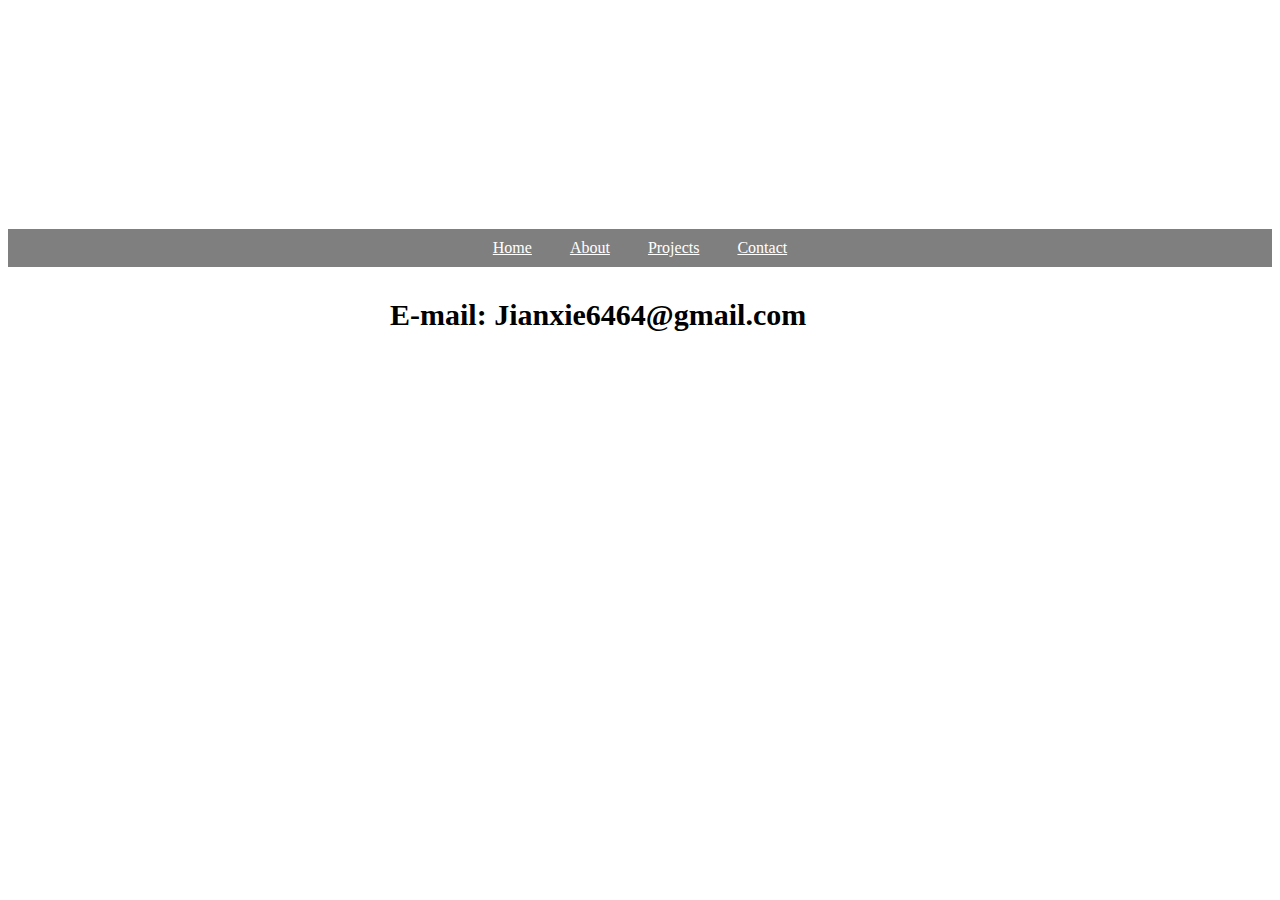
==== Contact.html @ 209c04d0 "Portfolio for now" ====
<html>
  <head>
    <meta charset="utf-8">
    <meta name= "viewpoint" content= "width=device-width">
    <link rel="stylesheet" href="https://maxcdn.bootstrapcdn.com/bootstrap/4.0.0-beta/css/bootstrap.min.css" integrity="sha384-/Y6pD6FV/Vv2HJnA6t+vslU6fwYXjCFtcEpHbNJ0lyAFsXTsjBbfaDjzALeQsN6M" crossorigin="anonymous">
    <link rel="stylesheet" href="css/Contact.css" >
    <script src="https://ajax.googleapis.com/ajax/libs/jquery/2.1.1/jquery.min.js"></script>
    <script src="Projects.js"></script>
    <script src="https://maxcdn.bootstrapcdn.com/bootstrap/4.0.0/js/bootstrap.min.js" integrity="sha384-JZR6Spejh4U02d8jOt6vLEHfe/JQGiRRSQQxSfFWpi1MquVdAyjUar5+76PVCmYl" crossorigin="anonymous"></script>
  </head>
    
<body>
  <header>
    <div></div>
    <ul>
      <li><a id="Home" href="https://preview.c9users.io/chronowork1/project-portfolio/index.html?_c9_id=livepreview1&_c9_host=https://ide.c9.io">Home</a></li>
      <li><a id="About" href="#">About</a></li>
      <li><a id="Projects" href="https://preview.c9users.io/chronowork1/project-portfolio/Projects.html?_c9_id=livepreview0&_c9_host=https://ide.c9.io">Projects</a></li>
      <li><a id="Contact" href="https://preview.c9users.io/chronowork1/project-portfolio/Contact.html?_c9_id=livepreview0&_c9_host=https://ide.c9.io">Contact</a></li>
    </ul>
  </header>
  
  <article>
    <h1>E-mail: Jianxie6464@gmail.com</h1>
  </article>
</body>
  
</html>
<!--<body>
     <header>
    <div class="upBar">
      <nav class="navbar navbar-expand-md navbar-light">    
        <div class="container-fluid">  
            <ul class="nav navbar-nav">         
              <li class="nav-item"><a class="nav-link active" id="Home" href="https://preview.c9users.io/chronowork1/project-portfolio/index.html?_c9_id=livepreview1&_c9_host=https://ide.c9.io">Home</a></li>
              <li class="nav-item"><a class="nav-link" id="About" href="#">About</a></li>
              <li class="nav-item"><a class="nav-link" id="Projects" href="https://preview.c9users.io/chronowork1/project-portfolio/Projects.html?_c9_id=livepreview0&_c9_host=https://ide.c9.io">Projects</a></li>
              <li class="nav-item"><a class="nav-link" id="Contact" href="https://preview.c9users.io/chronowork1/project-portfolio/Contact.html?_c9_id=livepreview0&_c9_host=https://ide.c9.io">Contact</a></li>
            </ul>
        </div>
      </nav>
    </div>
  </header>
      <img id="woodImg" src="https://images.pexels.com/photos/301378/pexels-photo-301378.jpeg?auto=compress&cs=tinysrgb&dpr=2&h=650&w=940">
      <h1 id="contactMe">Contact me</h1>
    <div class="container">
      <h1>E-mail: Jianxie6464@gmail.com</h1>
      <div class= "col-sm-12-row" id="h1andh2"></div>
      <h2>LinkedIn: <a href="https://www.linkedin.com/in/jian-xie-65b570167/">here</a></h2>
    </div>
  </body>-->
---- css/Contact.css ----
header {
      text-align: center;
      background: url(https://images.unsplash.com/photo-1508144322886-717c284ab392?ixlib=rb-1.2.1&ixid=eyJhcHBfaWQiOjEyMDd9&auto=format&fit=crop&w=750&q=80);
      background-size: cover;
      color: white;
      height: 250px;
      width: 100%;
    }
    header div{
        height: 205px;
    }
    
    a {
      color: white;
    }
    #Home, #Projects, #About, #Contact{
      margin:7px;
    }
    
    ul {
      color: white;
      text-align: center;
      padding: 10px;
      background: rgba(0,0,0,0.5);
    }
    li {
      display: inline;
      padding: 0px 10px 0px 10px;
    }
    
    article {
      max-width: 500px;
      padding: 20px;
      margin: 0 auto;
    }
    h1 {
      font-family:times;
      font-size: 30px;
    }
    


/*body {
    line-height: 1.5;
    font-family: helvetica;
    padding: 0;
    margin: 0;
    font-size: 20px;
    border-style: solid;
}

.container{
    width: 50%;
    margin: auto;
    overflow: hidden;
    font-family:times;
}
header{
    padding-top:30px;
    min-height:70px;
}

header a{
    text-decoration: none;
    text-transform: uppercase;
    font-size: 16px;
}

header ul{
    margin:0;
    padding:0;
}

header li{
    float: left;
    display: inline;
    font-family:times;
}

.container h1, h2{
    font-size: 30px;
    line-height: 2;
}

#contactMe{
    text-align:center;
    font-family:times;
}

#woodImg{
    width:100%;
    height:100px;
    opacity:.7;
}*/
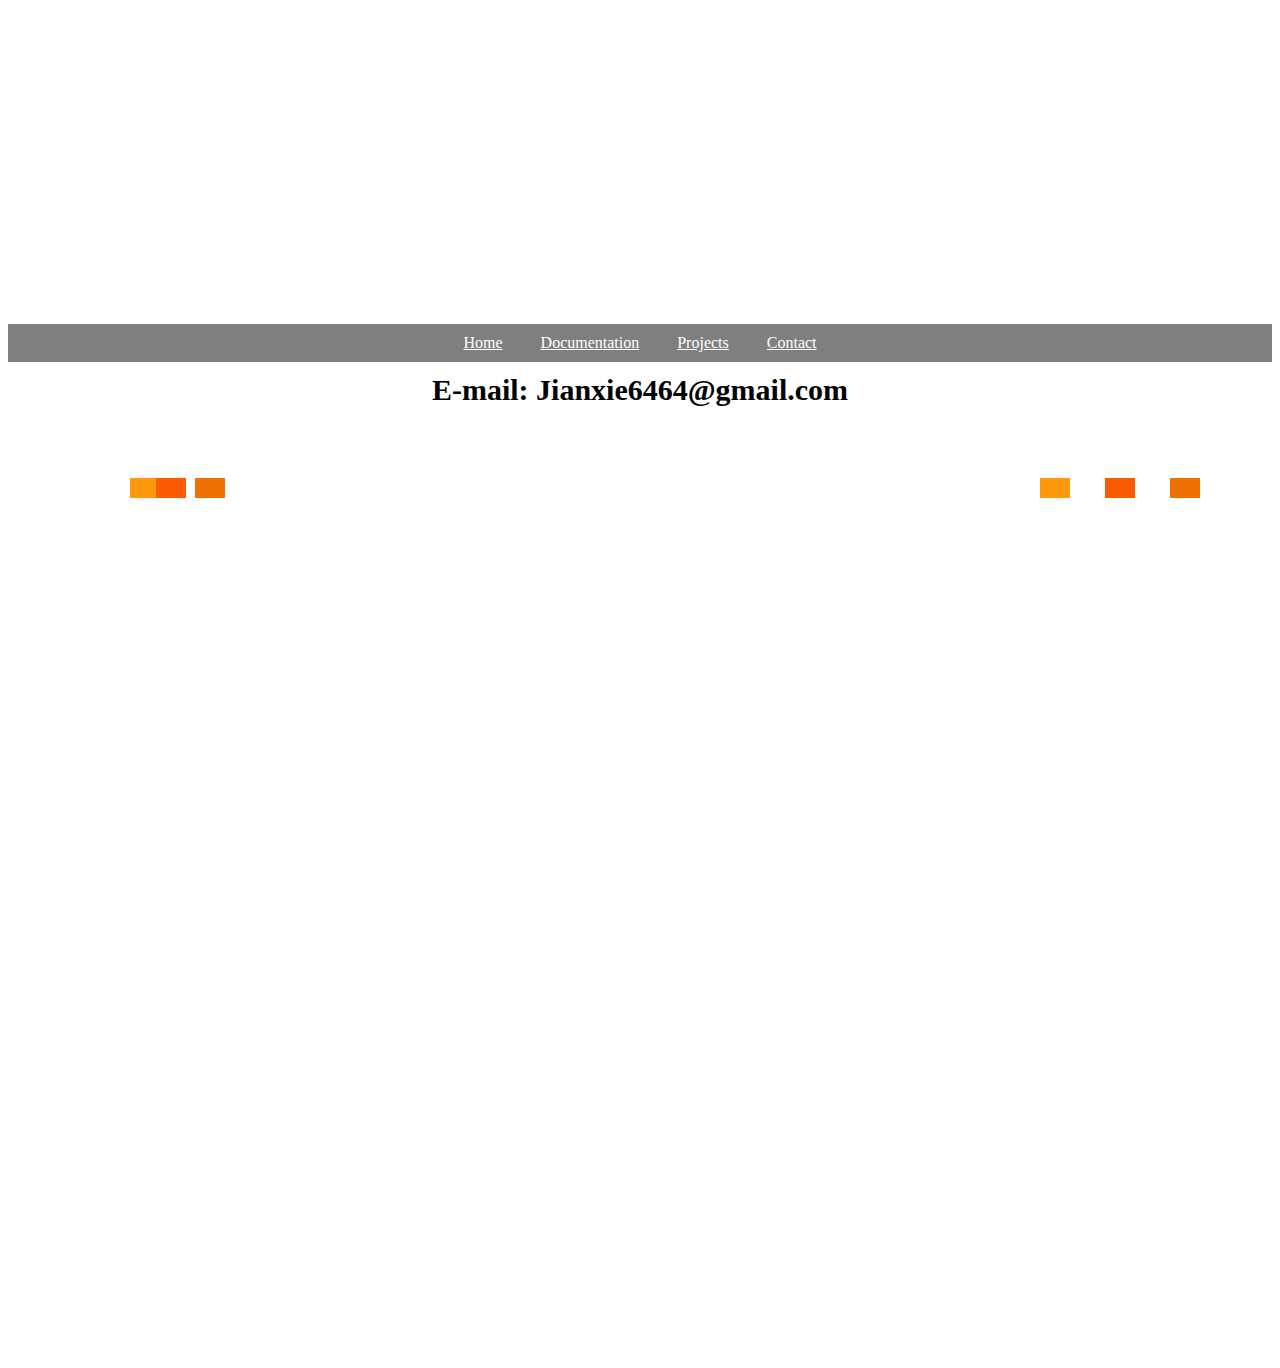
==== commit 7678af5e: "Header Realign on each page" ====
--- a/Contact.html
+++ b/Contact.html
@@ -3,6 +3,7 @@
     <meta charset="utf-8">
     <meta name= "viewpoint" content= "width=device-width">
     <link rel="stylesheet" href="https://maxcdn.bootstrapcdn.com/bootstrap/4.0.0-beta/css/bootstrap.min.css" integrity="sha384-/Y6pD6FV/Vv2HJnA6t+vslU6fwYXjCFtcEpHbNJ0lyAFsXTsjBbfaDjzALeQsN6M" crossorigin="anonymous">
+    <link rel="stylesheet" href="https://stackpath.bootstrapcdn.com/bootstrap/4.5.0/css/bootstrap.min.css" integrity="sha384-9aIt2nRpC12Uk9gS9baDl411NQApFmC26EwAOH8WgZl5MYYxFfc+NcPb1dKGj7Sk" crossorigin="anonymous">
     <link rel="stylesheet" href="css/Contact.css" >
     <script src="https://ajax.googleapis.com/ajax/libs/jquery/2.1.1/jquery.min.js"></script>
     <script src="Projects.js"></script>
@@ -11,41 +12,27 @@
     
 <body>
   <header>
-    <div></div>
-    <ul>
-      <li><a id="Home" href="https://preview.c9users.io/chronowork1/project-portfolio/index.html?_c9_id=livepreview1&_c9_host=https://ide.c9.io">Home</a></li>
-      <li><a id="About" href="#">About</a></li>
-      <li><a id="Projects" href="https://preview.c9users.io/chronowork1/project-portfolio/Projects.html?_c9_id=livepreview0&_c9_host=https://ide.c9.io">Projects</a></li>
-      <li><a id="Contact" href="https://preview.c9users.io/chronowork1/project-portfolio/Contact.html?_c9_id=livepreview0&_c9_host=https://ide.c9.io">Contact</a></li>
+    <div>
+    </div>
+      <ul>
+        <li><a id="Home" href="index.html">Home</a></li>
+        <li><a id="Documentation" href="Documentation.html">Documentation</a></li>
+        <li><a id="Projects" href="Projects.html">Projects</a></li>
+        <li><a id="Contact" href="Contact.html">Contact</a></li>
+      </ul>
+  </header>
+  <h1>E-mail: Jianxie6464@gmail.com</h1>
+  <div class="animation-area">
+    <ul class="box-area">
+      <li></li>
+      <li></li>
+      <li></li>
+      <li></li>
+      <li></li>
+      <li></li>
     </ul>
-  </header>
-  
-  <article>
-    <h1>E-mail: Jianxie6464@gmail.com</h1>
-  </article>
+  </div>
 </body>
+<footer></footer>
   
 </html>
-<!--<body>
-     <header>
-    <div class="upBar">
-      <nav class="navbar navbar-expand-md navbar-light">    
-        <div class="container-fluid">  
-            <ul class="nav navbar-nav">         
-              <li class="nav-item"><a class="nav-link active" id="Home" href="https://preview.c9users.io/chronowork1/project-portfolio/index.html?_c9_id=livepreview1&_c9_host=https://ide.c9.io">Home</a></li>
-              <li class="nav-item"><a class="nav-link" id="About" href="#">About</a></li>
-              <li class="nav-item"><a class="nav-link" id="Projects" href="https://preview.c9users.io/chronowork1/project-portfolio/Projects.html?_c9_id=livepreview0&_c9_host=https://ide.c9.io">Projects</a></li>
-              <li class="nav-item"><a class="nav-link" id="Contact" href="https://preview.c9users.io/chronowork1/project-portfolio/Contact.html?_c9_id=livepreview0&_c9_host=https://ide.c9.io">Contact</a></li>
-            </ul>
-        </div>
-      </nav>
-    </div>
-  </header>
-      <img id="woodImg" src="https://images.pexels.com/photos/301378/pexels-photo-301378.jpeg?auto=compress&cs=tinysrgb&dpr=2&h=650&w=940">
-      <h1 id="contactMe">Contact me</h1>
-    <div class="container">
-      <h1>E-mail: Jianxie6464@gmail.com</h1>
-      <div class= "col-sm-12-row" id="h1andh2"></div>
-      <h2>LinkedIn: <a href="https://www.linkedin.com/in/jian-xie-65b570167/">here</a></h2>
-    </div>
-  </body>-->--- a/css/Contact.css
+++ b/css/Contact.css
@@ -1,95 +1,124 @@
-    
-    header {
-      text-align: center;
-      background: url(https://images.unsplash.com/photo-1508144322886-717c284ab392?ixlib=rb-1.2.1&ixid=eyJhcHBfaWQiOjEyMDd9&auto=format&fit=crop&w=750&q=80);
-      background-size: cover;
-      color: white;
-      height: 250px;
-      width: 100%;
-    }
-    header div{
-        height: 205px;
-    }
-    
-    a {
-      color: white;
-    }
-    #Home, #Projects, #About, #Contact{
-      margin:7px;
-    }
-    
-    ul {
-      color: white;
-      text-align: center;
-      padding: 10px;
-      background: rgba(0,0,0,0.5);
-    }
-    li {
-      display: inline;
-      padding: 0px 10px 0px 10px;
-    }
-    
-    article {
-      max-width: 500px;
-      padding: 20px;
-      margin: 0 auto;
-    }
-    h1 {
-      font-family:times;
-      font-size: 30px;
-    }
-    
-
-
-/*body {
-    line-height: 1.5;
-    font-family: helvetica;
-    padding: 0;
-    margin: 0;
-    font-size: 20px;
-    border-style: solid;
+header {
+  background-image: url(https://images.unsplash.com/photo-1508144322886-717c284ab392?ixlib=rb-1.2.1&ixid=eyJhcHBfaWQiOjEyMDd9&auto=format&fit=crop&w=750&q=80);
+  height: 345px;
+  width: 100%;
+  background-size: cover;
+  background-position: center;
+  background-repeat: no-repeat;
 }
 
-.container{
-    width: 50%;
-    margin: auto;
-    overflow: hidden;
-    font-family:times;
-}
-header{
-    padding-top:30px;
-    min-height:70px;
+header div{
+  height: 300px;
 }
 
-header a{
-    text-decoration: none;
-    text-transform: uppercase;
-    font-size: 16px;
+#Home, #Projects, #Documentation, #Contact{
+  color: white;
 }
 
-header ul{
-    margin:0;
-    padding:0;
+#Home, #Projects, #Documentation, #Contact{
+  margin:7px;
+}
+    
+ul {
+  color: white;
+  text-align: center;
+  padding: 10px;
+  background: rgba(0,0,0,0.5);
 }
 
-header li{
-    float: left;
-    display: inline;
-    font-family:times;
+li {
+  display: inline;
+  padding: 0px 10px 0px 10px;
 }
-
-.container h1, h2{
-    font-size: 30px;
-    line-height: 2;
+    
+h1 {
+  text-align: center;
+  font-family:times;
+  font-size: 30px;
 }
-
-#contactMe{
-    text-align:center;
-    font-family:times;
+    
+.box-area{
+  background-color: white;
+  margin: 0;
+  position: absolute;
+  top: 52vh;
+  left: 0;
+  width: 100%;
+  height: 55em;
+  overflow: hidden;
+  z-index: -1;
 }
-
-#woodImg{
-    width:100%;
-    height:100px;
-    opacity:.7;
-}*/+    
+.box-area li{
+  position: absolute;
+  display: block;
+  list-style: none;
+  width: 25px;
+  height: 25px;
+  animation: animate 5s linear infinite;
+  z-index: -1;
+}
+    
+.box-area li:nth-child(1){
+  background-color: #ff980b;
+  left: 80%;
+  width: 10px;
+  height: 20px;
+  animation-delay: 0s;
+  animation-duration: 5s;
+}
+    
+.box-area li:nth-child(2){
+  background-color: #ff980b;
+  left: 10%;
+  width: 10px;
+  height: 20px;
+  animation-delay: 0s;
+  animation-duration: 5s;
+}
+    
+.box-area li:nth-child(3){
+  background-color: #ef7101;
+  left: 15%;
+  width: 10px;
+  height: 20px;
+  animation-delay: 0s;
+  animation-duration: 2s;
+}
+    
+.box-area li:nth-child(4){
+  background-color: #ef7101;
+  left: 90%;
+  width: 10px;
+  height: 20px;
+  animation-delay: 0s;
+  animation-duration: 7s;
+}
+    
+.box-area li:nth-child(5){
+  background-color: #fb5c01;
+  left: 12%;
+  width: 10px;
+  height: 20px;
+  animation-delay: 0s;
+  animation-duration: 12s;
+}
+    
+.box-area li:nth-child(6){
+  background-color: #fb5c01;
+  left: 85%;
+  width: 10px;
+  height: 20px;
+  animation-delay: 0s;
+  animation-duration: 10s;
+}
+    
+@keyframes animate{
+  0%{
+    transform: translateY(0);
+  }
+  100%{
+    transform: translateY(875px);
+  }
+}
+    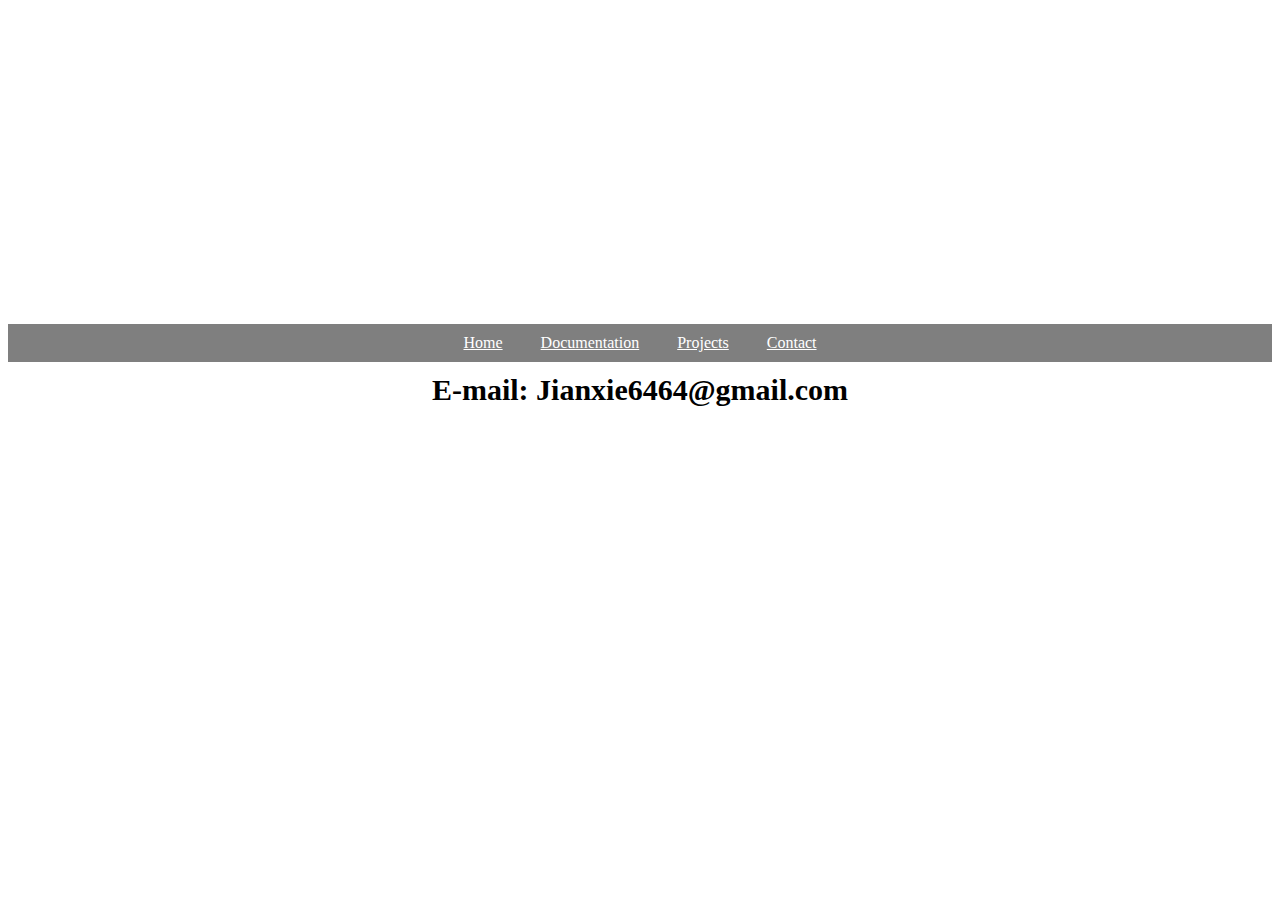
==== commit aaf63fa9: "Update" ====
--- a/Contact.html
+++ b/Contact.html
@@ -22,7 +22,7 @@
       </ul>
   </header>
   <h1>E-mail: Jianxie6464@gmail.com</h1>
-  <div class="animation-area">
+  <!--<div class="animation-area">
     <ul class="box-area">
       <li></li>
       <li></li>
@@ -31,7 +31,7 @@
       <li></li>
       <li></li>
     </ul>
-  </div>
+  </div>-->
 </body>
 <footer></footer>
   
--- a/css/Contact.css
+++ b/css/Contact.css
@@ -121,4 +121,15 @@
     transform: translateY(875px);
   }
 }
-    +
+@media only screen and (max-width:1050px){
+  .box-area li{
+    position: absolute;
+    display: none;
+    list-style: none;
+    width: 25px;
+    height: 25px;
+    animation: animate;
+    z-index: -1;
+  }
+}
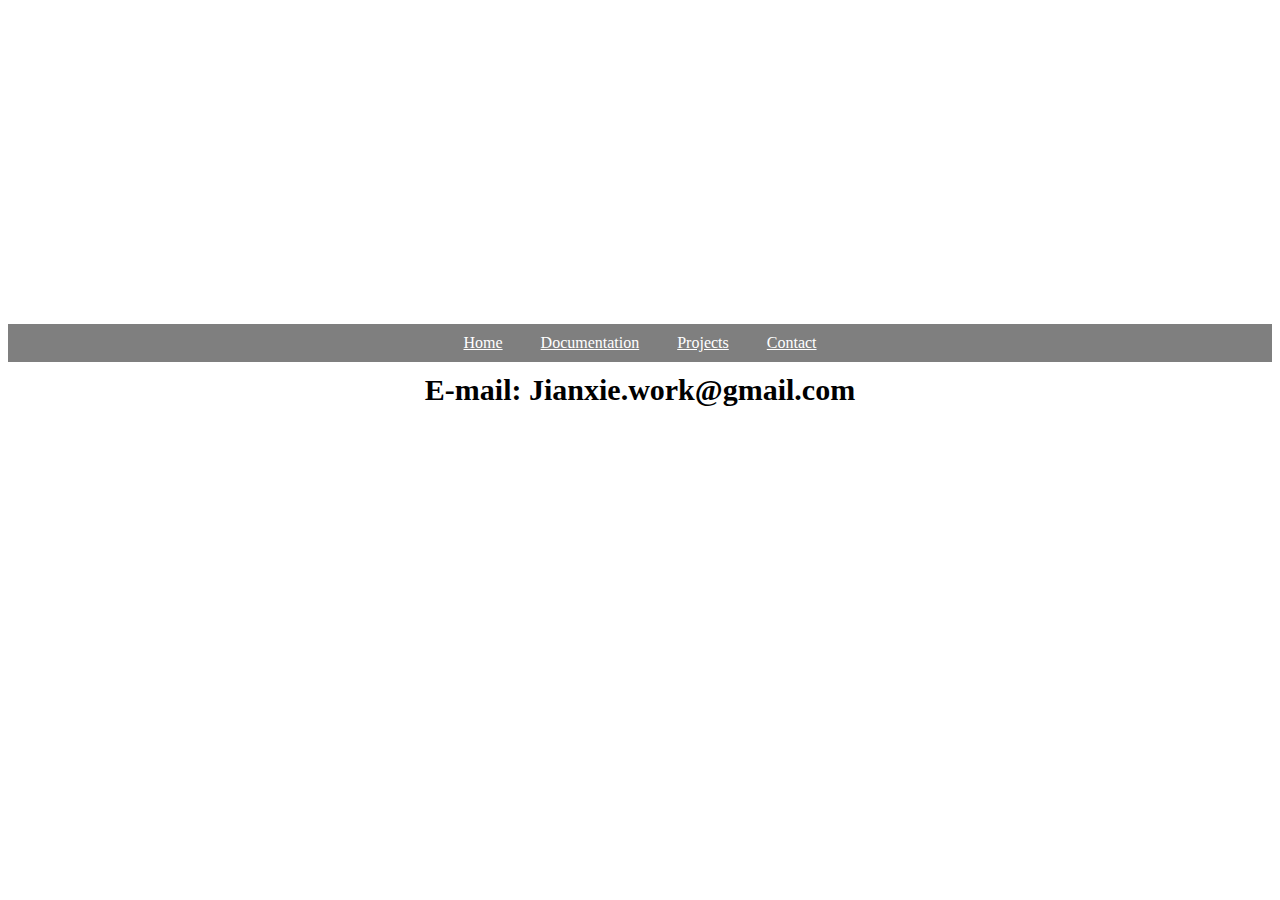
==== commit 6797467b: "Updated Contact" ====
--- a/Contact.html
+++ b/Contact.html
@@ -21,7 +21,7 @@
         <li><a id="Contact" href="Contact.html">Contact</a></li>
       </ul>
   </header>
-  <h1>E-mail: Jianxie6464@gmail.com</h1>
+  <h1>E-mail: Jianxie.work@gmail.com</h1>
   <!--<div class="animation-area">
     <ul class="box-area">
       <li></li>
